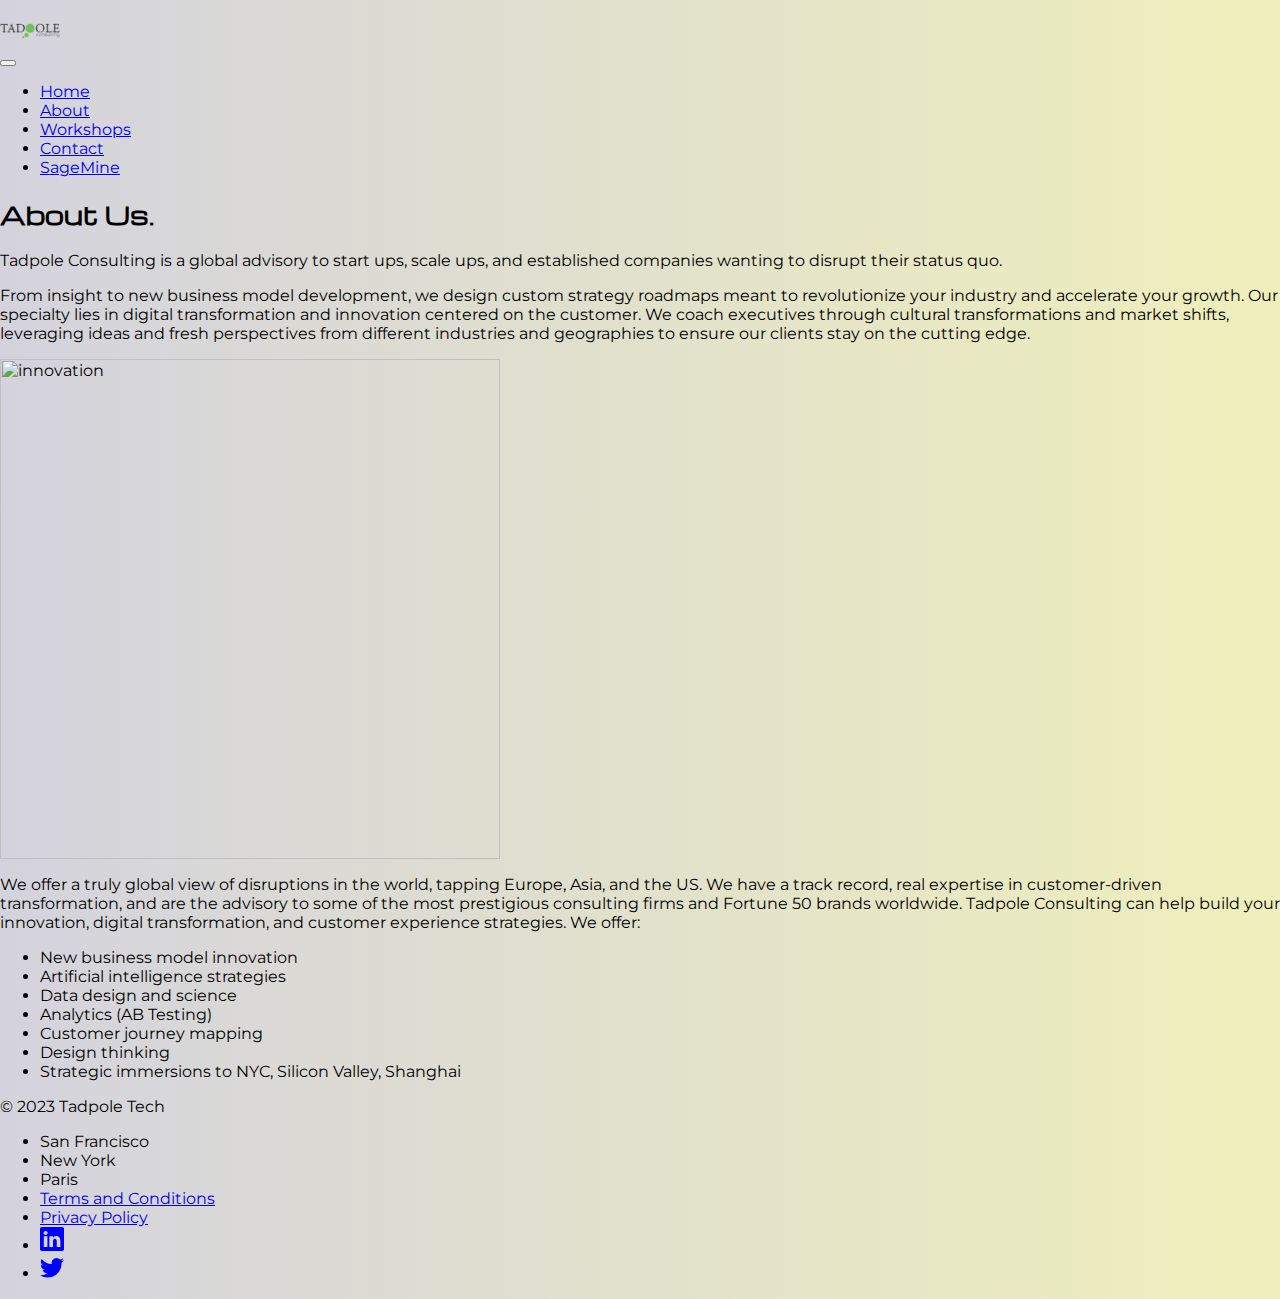
==== about.html @ e1eaf534 "Initial commit" ====
<html lang="en">
<head>
    <meta charset="utf-8">
    <meta name="viewport" content="width=device-width, initial-scale=1">
    <title>Tadpole Consulting</title>

    <!-- CSS Stylesheets -->

    <link href="https://cdn.jsdelivr.net/npm/bootstrap@5.3.0-alpha3/dist/css/bootstrap.min.css" rel="stylesheet" integrity="sha384-KK94CHFLLe+nY2dmCWGMq91rCGa5gtU4mk92HdvYe+M/SXH301p5ILy+dN9+nJOZ" crossorigin="anonymous">
    <link rel="stylesheet" href="main.css">

    <!-- Font Awesome -->
    <script src="https://kit.fontawesome.com/f2d22ac6b9.js" crossorigin="anonymous"></script>


    <!-- Fonts -->
    <link rel="preconnect" href="https://fonts.googleapis.com">
    <link rel="preconnect" href="https://fonts.gstatic.com" crossorigin>
    <link href="https://fonts.googleapis.com/css2?family=Michroma&family=Montserrat:wght@500&family=Syne:wght@800&display=swap" rel="stylesheet">
<!--    <link rel="preconnect" href="https://fonts.googleapis.com">-->
<!--    <link rel="preconnect" href="https://fonts.gstatic.com" crossorigin>-->
<!--    <link href="https://fonts.googleapis.com/css2?family=Manrope:wght@800&family=Poiret+One&display=swap" rel="stylesheet">-->
<!--    <link href="https://fonts.googleapis.com/css2?family=Merriweather&family=Montserrat:wght@300&family=Sacramento&display=swap" rel="stylesheet">-->

</head>
<body>

<!-- Navbar -->

<nav class="navbar navbar-expand-lg bg-light">
  <!-- <div class="container-fluid"> -->
      <div class="container">
          <a class="navbar-brand " href="index.html">
              <img class="nav-logo" src="./images/tadpole.png" alt="tadpole logo" width="60" height="60"  alt="tadpole brand">
          </a>
      </div>
    <button class="navbar-toggler" type="button" data-bs-toggle="collapse" data-bs-target="#navbarSupportedContent" aria-controls="navbarSupportedContent" aria-expanded="false" aria-label="Toggle navigation">
      <span class="navbar-toggler-icon"></span>
    </button>
    <div class="collapse navbar-collapse" id="navbarSupportedContent">
        <ul class="navbar-nav ms-auto ">
            <li class="nav-item">
                <a class="nav-link active" aria-current="page" href="index.html">Home</a>
            </li>
            <li class="nav-item">
                <a class="nav-link active" aria-current="page" href="about.html">About</a>
            </li>
            <li class="nav-item">
                <a class="nav-link active" aria-current="page" href="#">Workshops</a>
            </li>
            <li class="nav-item">
                <a class="nav-link active" aria-current="page" href="#">Contact</a>
            </li>
            <li class="nav-item">
                <a class="nav-link active" aria-current="page" href="#">SageMine</a>
            </li>
      </ul>
    <!-- </div> -->
  </div>
</nav>

<!-- About Section -->
<div class="container">
      <div class="row featurette py-5">
            <div class="col-md-7">
            <h2 class="featurette-heading">About Us.</h2>
            <p class="lead pt-5">Tadpole Consulting is a global advisory to start ups, scale ups, and
            established companies wanting to disrupt their status quo.</p>
            <p class="lead pt-2">From insight to new business model development, we design custom strategy roadmaps meant to 
            revolutionize your industry and accelerate your growth. 
            Our specialty lies in digital transformation and innovation centered on the customer. 
            We coach executives through cultural transformations and market shifts, 
            leveraging ideas and fresh perspectives from different industries and geographies 
            to ensure our clients stay on the cutting edge. 
            </p>
            </div>
            <div class="col-md-5">
                  <img class="featurette-image img-fluid mx-auto" src="./images/innovation.jpg" alt="innovation" style="width: 500px; height: 500px;">
            <!-- <img class="featurette-image img-fluid mx-auto" alt="500x500" style="width: 500px; height: 500px;" src=".images/innovation.jpg" > -->
            </div>
      </div>
      <div class="row featurette">
            <p class="lead">
            We offer a truly global view of disruptions in the world, tapping Europe, Asia, and the US. We have a track record, real expertise in customer-driven transformation, and are the advisory to some of the most prestigious consulting firms and Fortune 50 brands worldwide. 
            Tadpole Consulting can help build your innovation, digital transformation, 
            and customer experience strategies. We offer: 
      
      <ul class="list-group  list-group-flush">
            <li class="list-group-item list-group-item-light">New business model innovation</li>
            <li class="list-group-item list-group-item-light">Artificial intelligence strategies</li>
            <li class="list-group-item list-group-item-light">Data design and science</li>
            <li class="list-group-item list-group-item-light">Analytics (AB Testing) </li>
            <li class="list-group-item list-group-item-light">Customer journey mapping </li>
            <li class="list-group-item list-group-item-light">Design thinking</li>
            <li class="list-group-item list-group-item-light">Strategic immersions to NYC, Silicon Valley, Shanghai</li>
      </ul>
</p>
</div>



<!-- Footer -->
<section>
      <div class="container">
        <footer class="d-flex flex-wrap justify-content-between align-items-center py-3 my-4 ">
          <p class="col-sm-12 col-md-4 mb-0 text-body-secondary">© 2023 Tadpole Tech</p>
      
          <ul class="nav col-sm-12 col-md-4 justify-content-end">
            <li class="nav-item px-2">San Francisco</li>
            <li class="nav-item px-2">New York</li>
            <li class="nav-item px-2">Paris</li>
            <li class="nav-item px-2"><a href="#" class="nav-link px-2 text-body-secondary">Terms and Conditions</a></li>
            <li class="nav-item px-2"><a href="#" class="nav-link px-2 text-body-secondary">Privacy Policy</a></li>
            <li class="nav-item px-2">
              <a class="text-muted" href="https://www.linkedin.com/company/tadpole-consulting/">
                <svg xmlns="http://www.w3.org/2000/svg" width="24" height="24" fill="blue" class="bi bi-linkedin" viewBox="0 0 16 16">
                  <path d="M0 1.146C0 .513.526 0 1.175 0h13.65C15.474 0 16 .513 16 1.146v13.708c0 .633-.526 1.146-1.175 1.146H1.175C.526 16 0 15.487 0 14.854V1.146zm4.943 12.248V6.169H2.542v7.225h2.401zm-1.2-8.212c.837 0 1.358-.554 1.358-1.248-.015-.709-.52-1.248-1.342-1.248-.822 0-1.359.54-1.359 1.248 0 .694.521 1.248 1.327 1.248h.016zm4.908 8.212V9.359c0-.216.016-.432.08-.586.173-.431.568-.878 1.232-.878.869 0 1.216.662 1.216 1.634v3.865h2.401V9.25c0-2.22-1.184-3.252-2.764-3.252-1.274 0-1.845.7-2.165 1.193v.025h-.016a5.54 5.54 0 0 1 .016-.025V6.169h-2.4c.03.678 0 7.225 0 7.225h2.4z"/>
                </svg>
              </a>
            </li>
            <li class="nav-item px-2">
              <a class="text-muted" href="https://twitter.com/growtadpole">
                <svg xmlns="http://www.w3.org/2000/svg" width="24" height="24" fill="blue" class="bi bi-twitter" viewBox="0 0 16 16">
                  <path d="M5.026 15c6.038 0 9.341-5.003 9.341-9.334 0-.14 0-.282-.006-.422A6.685 6.685 0 0 0 16 3.542a6.658 6.658 0 0 1-1.889.518 3.301 3.301 0 0 0 1.447-1.817 6.533 6.533 0 0 1-2.087.793A3.286 3.286 0 0 0 7.875 6.03a9.325 9.325 0 0 1-6.767-3.429 3.289 3.289 0 0 0 1.018 4.382A3.323 3.323 0 0 1 .64 6.575v.045a3.288 3.288 0 0 0 2.632 3.218 3.203 3.203 0 0 1-.865.115 3.23 3.23 0 0 1-.614-.057 3.283 3.283 0 0 0 3.067 2.277A6.588 6.588 0 0 1 .78 13.58a6.32 6.32 0 0 1-.78-.045A9.344 9.344 0 0 0 5.026 15z"/>
                </svg>
              </a>
            </li>
          
          
          
          </ul>
        </footer>
      </div>
      </section>
      
      <script src="https://cdn.jsdelivr.net/npm/bootstrap@5.3.0-alpha3/dist/js/bootstrap.bundle.min.js" integrity="sha384-ENjdO4Dr2bkBIFxQpeoTz1HIcje39Wm4jDKdf19U8gI4ddQ3GYNS7NTKfAdVQSZe" crossorigin="anonymous"></script>
      
      </body>
---- main.css ----
body {
    font-family: Montserrat, sans serif;
    margin: 0;
    /* text-align: center; */

    background: #EFEFBB;  /* fallback for old browsers */
    background: -webkit-linear-gradient(to right, #D4D3DD, #EFEFBB);  /* Chrome 10-25, Safari 5.1-6 */
    background: linear-gradient(to right, #D4D3DD, #EFEFBB); /* W3C, IE 10+/ Edge, Firefox 16+, Chrome 26+, Opera 12+, Safari 7+ */

}

.main_header {
    /*
    background: #52c234;  /* fallback for old browsers */
    /* background: -webkit-linear-gradient(to right, #061700, #52c234);  Chrome 10-25, Safari 5.1-6 */
    /* background: linear-gradient(to right, #061700, #52c234); W3C, IE 10+/ Edge, Firefox 16+, Chrome 26+, Opera 12+, Safari 7+ */
  
    background-image: url("./images/trianglify-lowres.png");
    background-repeat: no-repeat;
    background-size: cover;
    height: 750px;
}

.intro-section {
    margin: auto;
}

h1 {
    font-family: 'Michroma', sans-serif;
    font-size: 10rem; 
}

h2 {
    font-family: 'Michroma', sans-serif;
}

.display-1 {
    color: #097969;
       /* color: #2E8B57; */
}

.parent {
    position: relative;
    
  }

.tadpole-logo {
    position: relative;
    margin-left: auto;
    margin-right: auto;
    width: 50%;
    top: 3rem;
    opacity: 0.65;
  }

.tadpole-description{
    position: relative;   
    bottom: 30rem;
    /* margin: 0;  */

}  

.description-section {
    background-image: linear-gradient( 117deg,  rgba(123,216,96,1) 39.2%, rgba(255,255,255,1) 156.2% );
}

/* Media queries */
/* Small devices (tablets, 768px and up) */
@media screen and (max-width: 600px){ 
    .tadpole-description{
        bottom: 10rem;
    }  
}
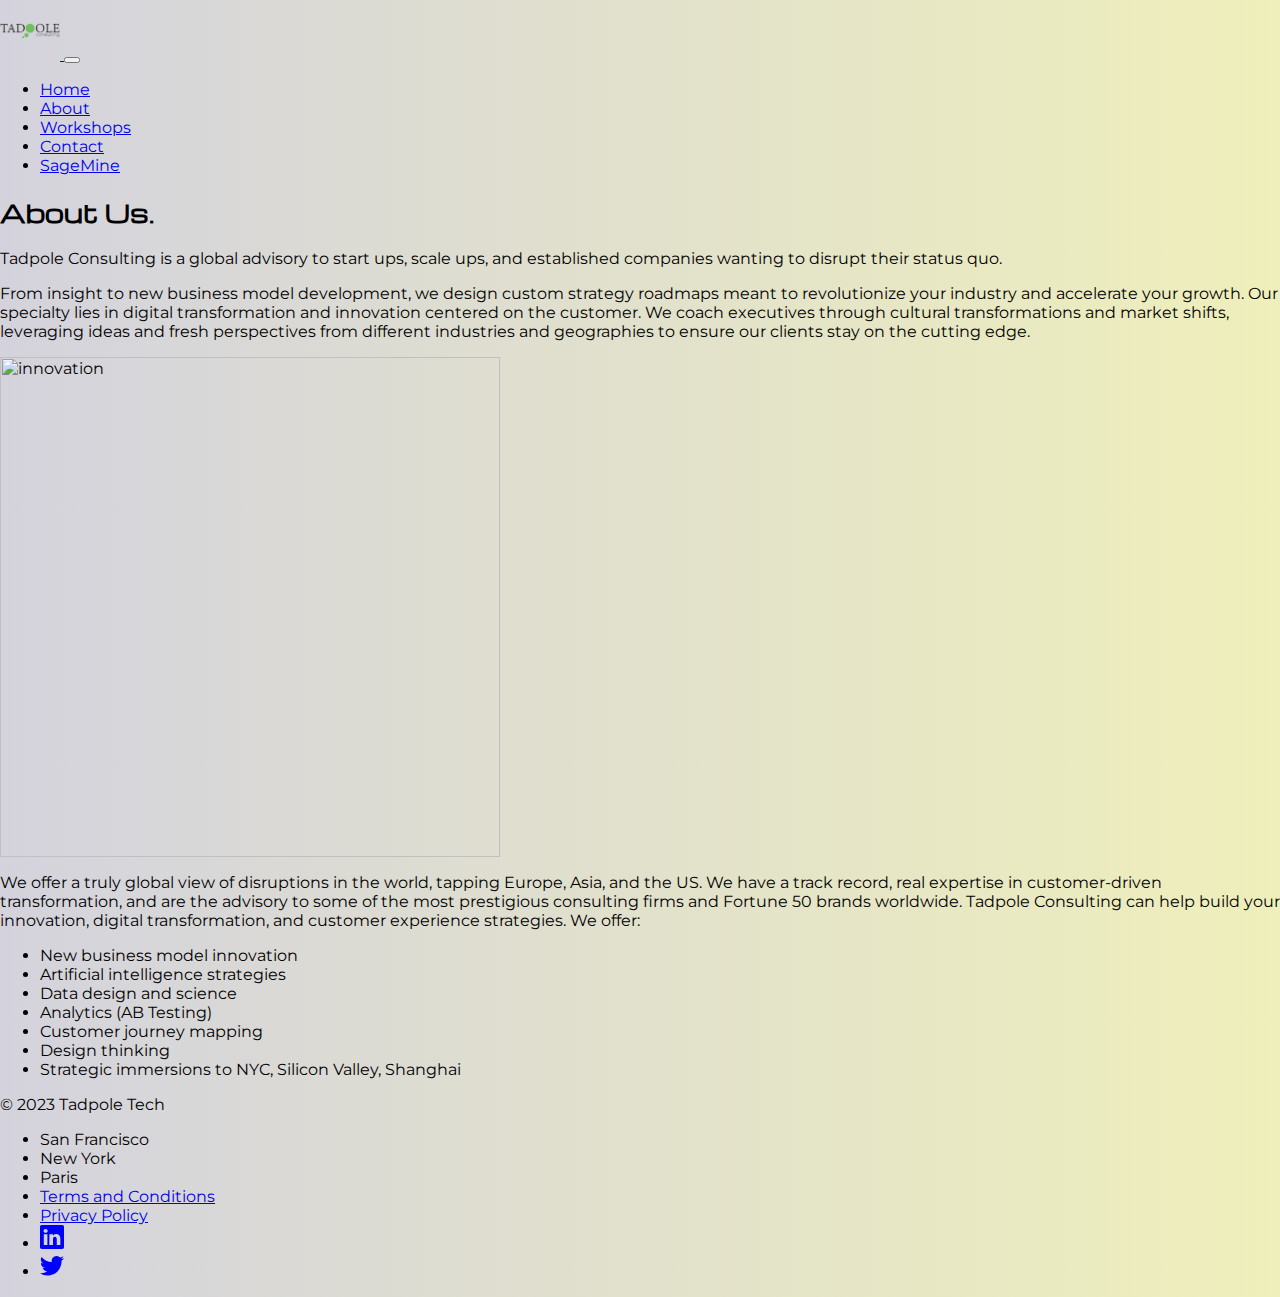
==== commit 5878c49a: "fixed navbar for small screens" ====
--- a/about.html
+++ b/about.html
@@ -12,15 +12,10 @@
     <!-- Font Awesome -->
     <script src="https://kit.fontawesome.com/f2d22ac6b9.js" crossorigin="anonymous"></script>
 
-
     <!-- Fonts -->
     <link rel="preconnect" href="https://fonts.googleapis.com">
     <link rel="preconnect" href="https://fonts.gstatic.com" crossorigin>
     <link href="https://fonts.googleapis.com/css2?family=Michroma&family=Montserrat:wght@500&family=Syne:wght@800&display=swap" rel="stylesheet">
-<!--    <link rel="preconnect" href="https://fonts.googleapis.com">-->
-<!--    <link rel="preconnect" href="https://fonts.gstatic.com" crossorigin>-->
-<!--    <link href="https://fonts.googleapis.com/css2?family=Manrope:wght@800&family=Poiret+One&display=swap" rel="stylesheet">-->
-<!--    <link href="https://fonts.googleapis.com/css2?family=Merriweather&family=Montserrat:wght@300&family=Sacramento&display=swap" rel="stylesheet">-->
 
 </head>
 <body>
@@ -31,33 +26,34 @@
   <!-- <div class="container-fluid"> -->
       <div class="container">
           <a class="navbar-brand " href="index.html">
-              <img class="nav-logo" src="./images/tadpole.png" alt="tadpole logo" width="60" height="60"  alt="tadpole brand">
+              <img class="nav-logo" src="./images/tadpole.png" alt="tadpole logo" width="60" height="60">
           </a>
-      </div>
-    <button class="navbar-toggler" type="button" data-bs-toggle="collapse" data-bs-target="#navbarSupportedContent" aria-controls="navbarSupportedContent" aria-expanded="false" aria-label="Toggle navigation">
-      <span class="navbar-toggler-icon"></span>
-    </button>
-    <div class="collapse navbar-collapse" id="navbarSupportedContent">
-        <ul class="navbar-nav ms-auto ">
-            <li class="nav-item">
+      <!-- </div> -->
+          <button class="navbar-toggler" type="button" data-bs-toggle="collapse" data-bs-target="#navbarSupportedContent" aria-controls="navbarSupportedContent" aria-expanded="false" aria-label="Toggle navigation">
+            <span class="navbar-toggler-icon"></span>
+          </button>
+          <div class="collapse navbar-collapse" id="navbarSupportedContent">
+            <ul class="navbar-nav ms-auto">
+              <li class="nav-item">
                 <a class="nav-link active" aria-current="page" href="index.html">Home</a>
-            </li>
-            <li class="nav-item">
+              </li>
+              <li class="nav-item">
                 <a class="nav-link active" aria-current="page" href="about.html">About</a>
-            </li>
-            <li class="nav-item">
+              </li>
+              <li class="nav-item">
                 <a class="nav-link active" aria-current="page" href="#">Workshops</a>
-            </li>
-            <li class="nav-item">
+              </li>
+              <li class="nav-item">
                 <a class="nav-link active" aria-current="page" href="#">Contact</a>
-            </li>
-            <li class="nav-item">
+              </li>
+              <li class="nav-item">
                 <a class="nav-link active" aria-current="page" href="#">SageMine</a>
-            </li>
-      </ul>
-    <!-- </div> -->
-  </div>
+              </li>
+            </ul>
+          </div>
+        </div>
 </nav>
+
 
 <!-- About Section -->
 <div class="container">
--- a/main.css
+++ b/main.css
@@ -70,4 +70,11 @@
     .tadpole-description{
         bottom: 10rem;
     }  
+
+    /* button.smaller-width {
+        width: 80%;  
+    } */
 }
+
+
+
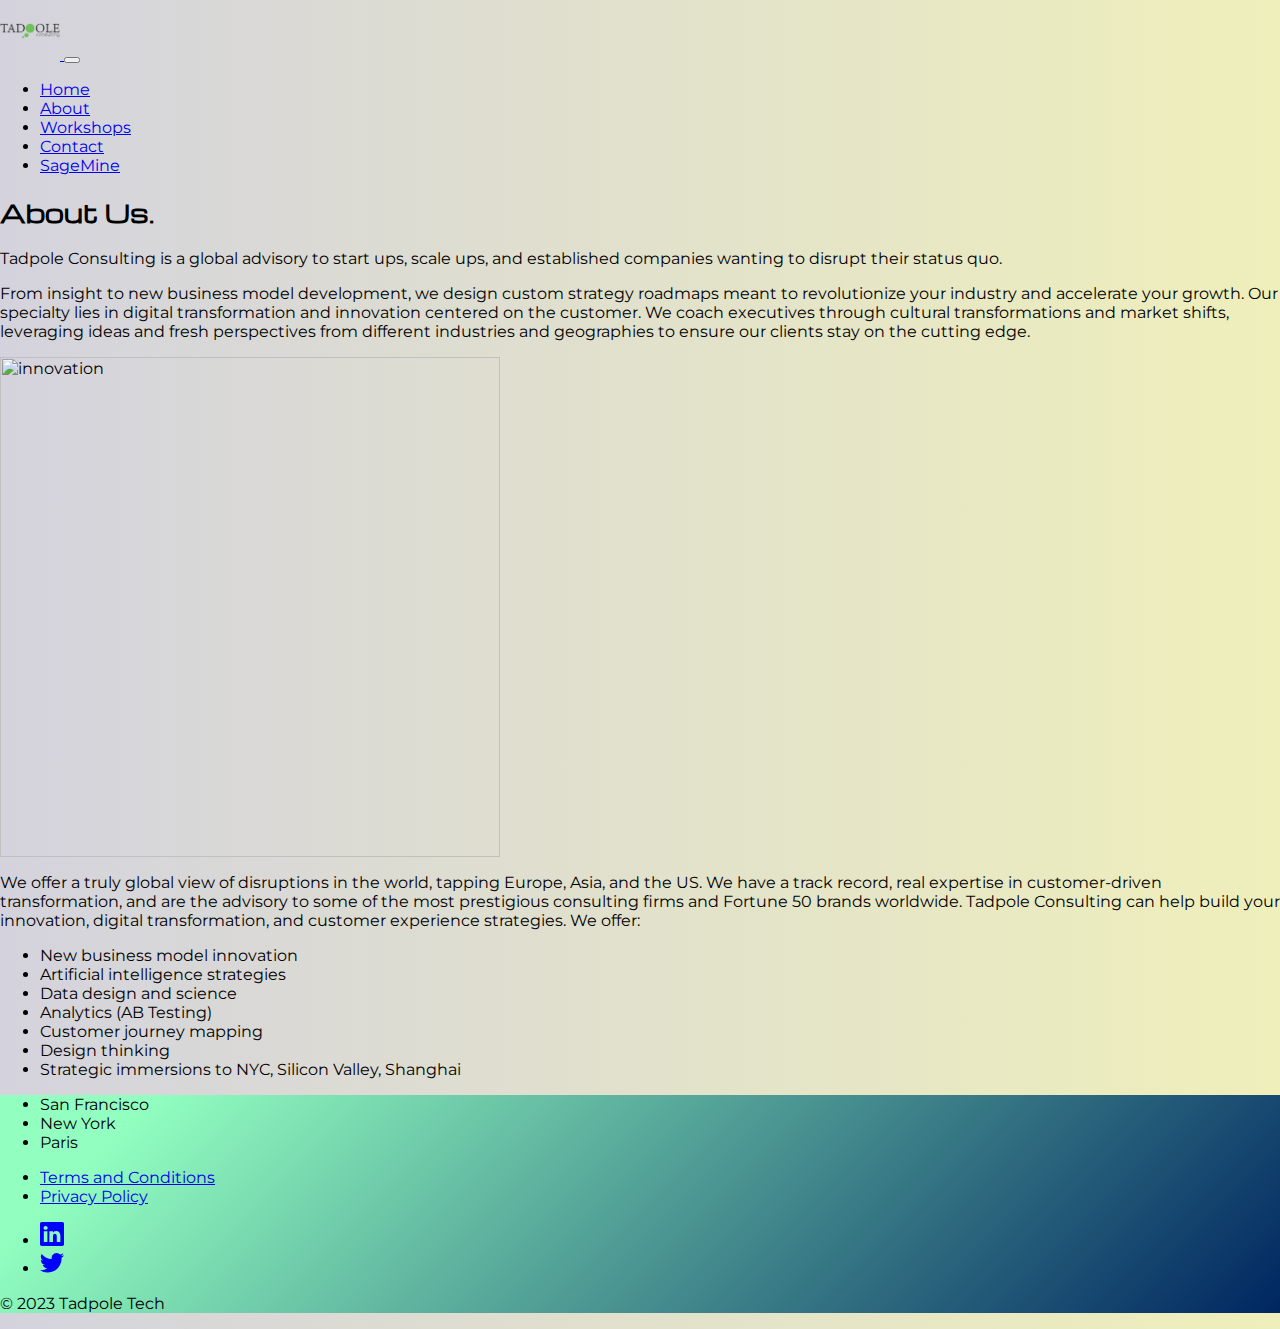
==== commit cec71268: "fixed footer and changed colors for description section and footer" ====
--- a/about.html
+++ b/about.html
@@ -81,14 +81,14 @@
             Tadpole Consulting can help build your innovation, digital transformation, 
             and customer experience strategies. We offer: 
       
-      <ul class="list-group  list-group-flush">
-            <li class="list-group-item list-group-item-light">New business model innovation</li>
-            <li class="list-group-item list-group-item-light">Artificial intelligence strategies</li>
-            <li class="list-group-item list-group-item-light">Data design and science</li>
-            <li class="list-group-item list-group-item-light">Analytics (AB Testing) </li>
-            <li class="list-group-item list-group-item-light">Customer journey mapping </li>
-            <li class="list-group-item list-group-item-light">Design thinking</li>
-            <li class="list-group-item list-group-item-light">Strategic immersions to NYC, Silicon Valley, Shanghai</li>
+      <ul class="list-group list-group-flush">
+            <li class="list-group-item bg-transparent text-center">New business model innovation</li>
+            <li class="list-group-item bg-transparent text-center">Artificial intelligence strategies</li>
+            <li class="list-group-item bg-transparent text-center">Data design and science</li>
+            <li class="list-group-item bg-transparent text-center">Analytics (AB Testing) </li>
+            <li class="list-group-item bg-transparent text-center">Customer journey mapping </li>
+            <li class="list-group-item bg-transparent text-center">Design thinking</li>
+            <li class="list-group-item bg-transparent text-center">Strategic immersions to NYC, Silicon Valley, Shanghai</li>
       </ul>
 </p>
 </div>
@@ -96,38 +96,37 @@
 
 
 <!-- Footer -->
-<section>
-      <div class="container">
-        <footer class="d-flex flex-wrap justify-content-between align-items-center py-3 my-4 ">
-          <p class="col-sm-12 col-md-4 mb-0 text-body-secondary">© 2023 Tadpole Tech</p>
-      
-          <ul class="nav col-sm-12 col-md-4 justify-content-end">
-            <li class="nav-item px-2">San Francisco</li>
-            <li class="nav-item px-2">New York</li>
-            <li class="nav-item px-2">Paris</li>
-            <li class="nav-item px-2"><a href="#" class="nav-link px-2 text-body-secondary">Terms and Conditions</a></li>
-            <li class="nav-item px-2"><a href="#" class="nav-link px-2 text-body-secondary">Privacy Policy</a></li>
-            <li class="nav-item px-2">
-              <a class="text-muted" href="https://www.linkedin.com/company/tadpole-consulting/">
-                <svg xmlns="http://www.w3.org/2000/svg" width="24" height="24" fill="blue" class="bi bi-linkedin" viewBox="0 0 16 16">
-                  <path d="M0 1.146C0 .513.526 0 1.175 0h13.65C15.474 0 16 .513 16 1.146v13.708c0 .633-.526 1.146-1.175 1.146H1.175C.526 16 0 15.487 0 14.854V1.146zm4.943 12.248V6.169H2.542v7.225h2.401zm-1.2-8.212c.837 0 1.358-.554 1.358-1.248-.015-.709-.52-1.248-1.342-1.248-.822 0-1.359.54-1.359 1.248 0 .694.521 1.248 1.327 1.248h.016zm4.908 8.212V9.359c0-.216.016-.432.08-.586.173-.431.568-.878 1.232-.878.869 0 1.216.662 1.216 1.634v3.865h2.401V9.25c0-2.22-1.184-3.252-2.764-3.252-1.274 0-1.845.7-2.165 1.193v.025h-.016a5.54 5.54 0 0 1 .016-.025V6.169h-2.4c.03.678 0 7.225 0 7.225h2.4z"/>
-                </svg>
-              </a>
-            </li>
-            <li class="nav-item px-2">
-              <a class="text-muted" href="https://twitter.com/growtadpole">
-                <svg xmlns="http://www.w3.org/2000/svg" width="24" height="24" fill="blue" class="bi bi-twitter" viewBox="0 0 16 16">
-                  <path d="M5.026 15c6.038 0 9.341-5.003 9.341-9.334 0-.14 0-.282-.006-.422A6.685 6.685 0 0 0 16 3.542a6.658 6.658 0 0 1-1.889.518 3.301 3.301 0 0 0 1.447-1.817 6.533 6.533 0 0 1-2.087.793A3.286 3.286 0 0 0 7.875 6.03a9.325 9.325 0 0 1-6.767-3.429 3.289 3.289 0 0 0 1.018 4.382A3.323 3.323 0 0 1 .64 6.575v.045a3.288 3.288 0 0 0 2.632 3.218 3.203 3.203 0 0 1-.865.115 3.23 3.23 0 0 1-.614-.057 3.283 3.283 0 0 0 3.067 2.277A6.588 6.588 0 0 1 .78 13.58a6.32 6.32 0 0 1-.78-.045A9.344 9.344 0 0 0 5.026 15z"/>
-                </svg>
-              </a>
-            </li>
-          
-          
-          
-          </ul>
-        </footer>
-      </div>
-      </section>
+<div class="about-footer container  rounded">
+  <footer class="py-3 my-4">
+    <ul class="nav justify-content-center pb-1 mb-3">
+      <li class="nav-item px-2">San Francisco</li>
+      <li class="nav-item px-2">New York</li>
+      <li class="nav-item px-2">Paris</li>
+    </ul>
+    <ul class="nav justify-content-center mb-3">
+      <li class="nav-item px-2"><a href="#" class="nav-link px-2 text-body-secondary">Terms and Conditions</a></li>
+      <li class="nav-item px-2"><a href="#" class="nav-link px-2 text-body-secondary">Privacy Policy</a></li>
+    </ul>
+    <ul class="nav justify-content-center border-bottom pb-3 mb-3">
+      <li class="nav-item px-2">
+        <a class="text-muted" href="https://www.linkedin.com/company/tadpole-consulting/">
+          <svg xmlns="http://www.w3.org/2000/svg" width="24" height="24" fill="blue" class="bi bi-linkedin" viewBox="0 0 16 16">
+            <path d="M0 1.146C0 .513.526 0 1.175 0h13.65C15.474 0 16 .513 16 1.146v13.708c0 .633-.526 1.146-1.175 1.146H1.175C.526 16 0 15.487 0 14.854V1.146zm4.943 12.248V6.169H2.542v7.225h2.401zm-1.2-8.212c.837 0 1.358-.554 1.358-1.248-.015-.709-.52-1.248-1.342-1.248-.822 0-1.359.54-1.359 1.248 0 .694.521 1.248 1.327 1.248h.016zm4.908 8.212V9.359c0-.216.016-.432.08-.586.173-.431.568-.878 1.232-.878.869 0 1.216.662 1.216 1.634v3.865h2.401V9.25c0-2.22-1.184-3.252-2.764-3.252-1.274 0-1.845.7-2.165 1.193v.025h-.016a5.54 5.54 0 0 1 .016-.025V6.169h-2.4c.03.678 0 7.225 0 7.225h2.4z"/>
+          </svg>
+        </a>
+      </li>
+      <li class="nav-item px-2">
+        <a class="text-muted" href="https://twitter.com/growtadpole">
+          <svg xmlns="http://www.w3.org/2000/svg" width="24" height="24" fill="blue" class="bi bi-twitter" viewBox="0 0 16 16">
+            <path d="M5.026 15c6.038 0 9.341-5.003 9.341-9.334 0-.14 0-.282-.006-.422A6.685 6.685 0 0 0 16 3.542a6.658 6.658 0 0 1-1.889.518 3.301 3.301 0 0 0 1.447-1.817 6.533 6.533 0 0 1-2.087.793A3.286 3.286 0 0 0 7.875 6.03a9.325 9.325 0 0 1-6.767-3.429 3.289 3.289 0 0 0 1.018 4.382A3.323 3.323 0 0 1 .64 6.575v.045a3.288 3.288 0 0 0 2.632 3.218 3.203 3.203 0 0 1-.865.115 3.23 3.23 0 0 1-.614-.057 3.283 3.283 0 0 0 3.067 2.277A6.588 6.588 0 0 1 .78 13.58a6.32 6.32 0 0 1-.78-.045A9.344 9.344 0 0 0 5.026 15z"/>
+          </svg>
+        </a>
+      </li>
+    </ul>
+    <p class="text-center text-body-secondary">© 2023 Tadpole Tech</p>
+  </footer>
+</div>
+
       
       <script src="https://cdn.jsdelivr.net/npm/bootstrap@5.3.0-alpha3/dist/js/bootstrap.bundle.min.js" integrity="sha384-ENjdO4Dr2bkBIFxQpeoTz1HIcje39Wm4jDKdf19U8gI4ddQ3GYNS7NTKfAdVQSZe" crossorigin="anonymous"></script>
       
--- a/main.css
+++ b/main.css
@@ -1,80 +1,98 @@
 body {
-    font-family: Montserrat, sans serif;
-    margin: 0;
-    /* text-align: center; */
+  font-family: Montserrat, sans serif;
+  margin: 0;
+  /* text-align: center; */
 
-    background: #EFEFBB;  /* fallback for old browsers */
-    background: -webkit-linear-gradient(to right, #D4D3DD, #EFEFBB);  /* Chrome 10-25, Safari 5.1-6 */
-    background: linear-gradient(to right, #D4D3DD, #EFEFBB); /* W3C, IE 10+/ Edge, Firefox 16+, Chrome 26+, Opera 12+, Safari 7+ */
-
+  background: #efefbb; /* fallback for old browsers */
+  background: -webkit-linear-gradient(
+    to right,
+    #d4d3dd,
+    #efefbb
+  ); /* Chrome 10-25, Safari 5.1-6 */
+  background: linear-gradient(
+    to right,
+    #d4d3dd,
+    #efefbb
+  ); /* W3C, IE 10+/ Edge, Firefox 16+, Chrome 26+, Opera 12+, Safari 7+ */
 }
 
 .main_header {
-    /*
+  /*
     background: #52c234;  /* fallback for old browsers */
-    /* background: -webkit-linear-gradient(to right, #061700, #52c234);  Chrome 10-25, Safari 5.1-6 */
-    /* background: linear-gradient(to right, #061700, #52c234); W3C, IE 10+/ Edge, Firefox 16+, Chrome 26+, Opera 12+, Safari 7+ */
-  
-    background-image: url("./images/trianglify-lowres.png");
-    background-repeat: no-repeat;
-    background-size: cover;
-    height: 750px;
+  /* background: -webkit-linear-gradient(to right, #061700, #52c234);  Chrome 10-25, Safari 5.1-6 */
+  /* background: linear-gradient(to right, #061700, #52c234); W3C, IE 10+/ Edge, Firefox 16+, Chrome 26+, Opera 12+, Safari 7+ */
+
+  background-image: url("./images/trianglify-lowres.png");
+  background-repeat: no-repeat;
+  background-size: cover;
+  height: 750px;
 }
 
 .intro-section {
-    margin: auto;
+  margin: auto;
 }
 
 h1 {
-    font-family: 'Michroma', sans-serif;
-    font-size: 10rem; 
+  font-family: "Michroma", sans-serif;
+  font-size: 10rem;
 }
 
 h2 {
-    font-family: 'Michroma', sans-serif;
+  font-family: "Michroma", sans-serif;
 }
 
 .display-1 {
-    color: #097969;
-       /* color: #2E8B57; */
+  color: #097969;
+  /* color: #2E8B57; */
 }
 
 .parent {
-    position: relative;
-    
-  }
+  position: relative;
+}
 
 .tadpole-logo {
-    position: relative;
-    margin-left: auto;
-    margin-right: auto;
-    width: 50%;
-    top: 3rem;
-    opacity: 0.65;
-  }
+  position: relative;
+  margin-left: auto;
+  margin-right: auto;
+  width: 50%;
+  top: 3rem;
+  opacity: 0.65;
+}
 
-.tadpole-description{
-    position: relative;   
-    bottom: 30rem;
-    /* margin: 0;  */
-
-}  
+.tadpole-description {
+  position: relative;
+  bottom: 30rem;
+  /* margin: 0;  */
+}
 
 .description-section {
-    background-image: linear-gradient( 117deg,  rgba(123,216,96,1) 39.2%, rgba(255,255,255,1) 156.2% );
+  background-image: linear-gradient( 135deg, #92FFC0 10%, #002661 100%);
+
+
+
+  /* background-image: linear-gradient(
+    117deg,
+    rgba(123, 216, 96, 1) 39.2%,
+    rgba(255, 255, 255, 1) 156.2%
+  ); */
 }
 
 /* Media queries */
 /* Small devices (tablets, 768px and up) */
-@media screen and (max-width: 600px){ 
-    .tadpole-description{
-        bottom: 10rem;
-    }  
+@media screen and (max-width: 600px) {
+  .tadpole-description {
+    bottom: 10rem;
+  }
 
-    /* button.smaller-width {
+  /* button.smaller-width {
         width: 80%;  
     } */
 }
 
 
+/* About section */
 
+.about-footer {
+  background-image: linear-gradient( 135deg, #92FFC0 10%, #002661 100%);
+
+}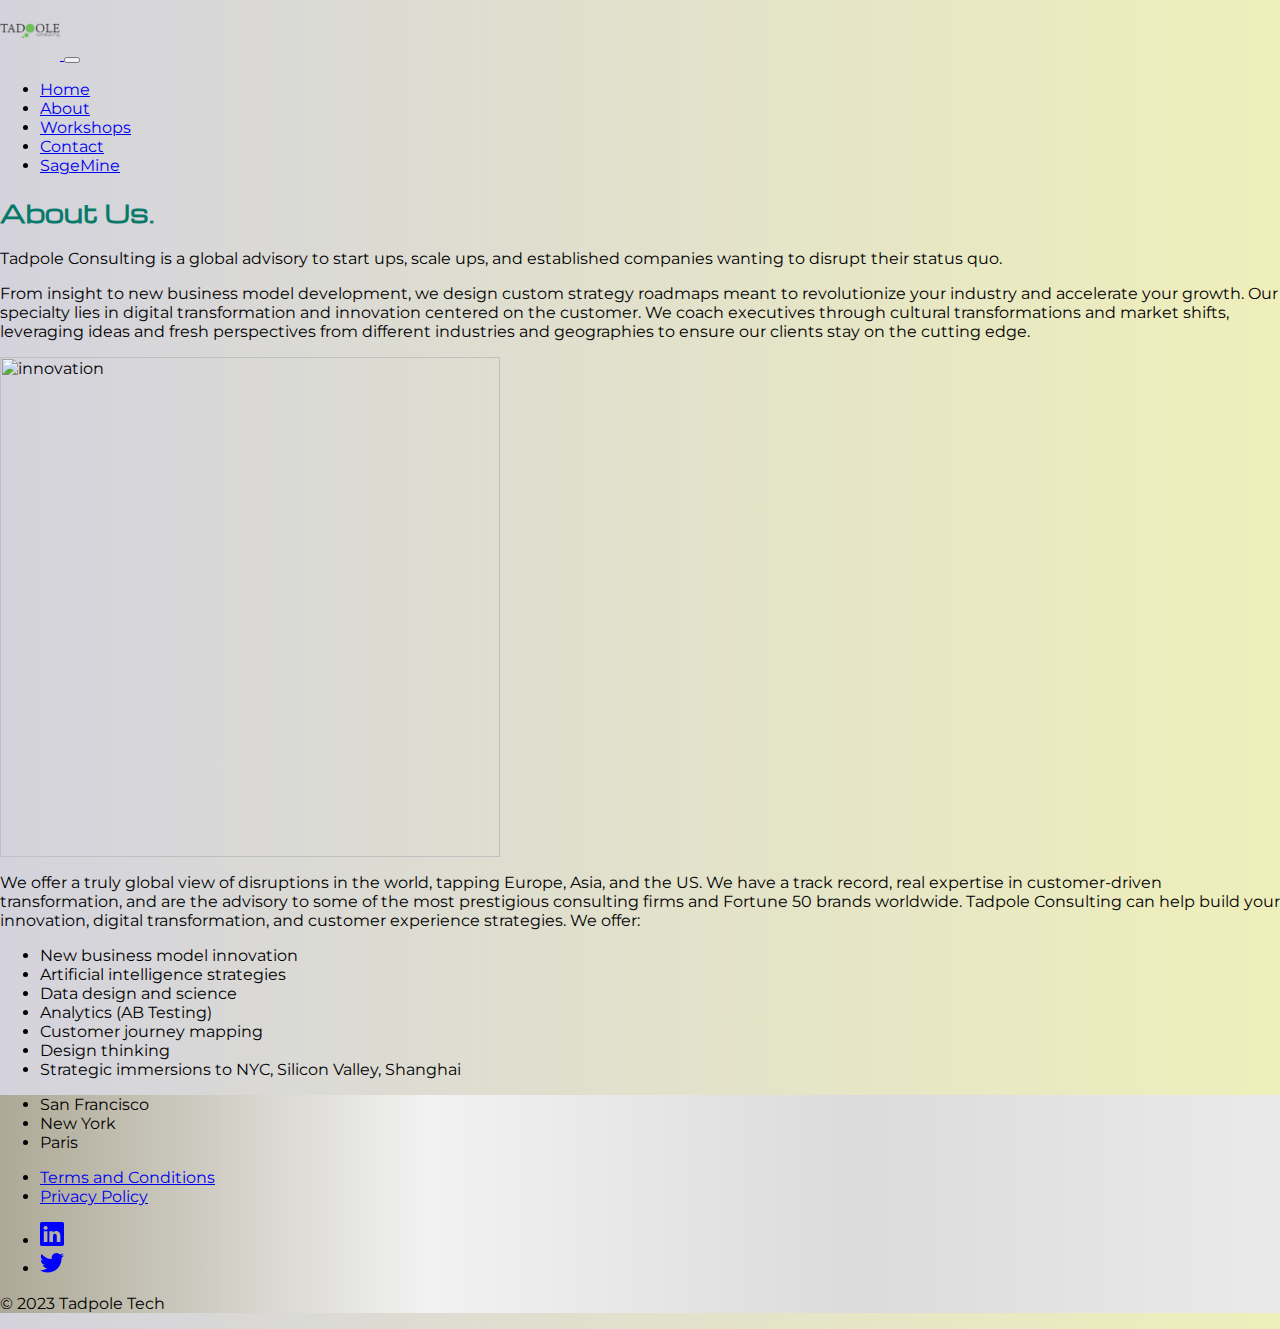
==== commit 02e55002: "adjusted formatting and br in description section" ====
--- a/about.html
+++ b/about.html
@@ -93,10 +93,8 @@
 </p>
 </div>
 
-
-
 <!-- Footer -->
-<div class="about-footer container  rounded">
+<div class="about-footer container rounded">
   <footer class="py-3 my-4">
     <ul class="nav justify-content-center pb-1 mb-3">
       <li class="nav-item px-2">San Francisco</li>
@@ -128,6 +126,6 @@
 </div>
 
       
-      <script src="https://cdn.jsdelivr.net/npm/bootstrap@5.3.0-alpha3/dist/js/bootstrap.bundle.min.js" integrity="sha384-ENjdO4Dr2bkBIFxQpeoTz1HIcje39Wm4jDKdf19U8gI4ddQ3GYNS7NTKfAdVQSZe" crossorigin="anonymous"></script>
+<script src="https://cdn.jsdelivr.net/npm/bootstrap@5.3.0-alpha3/dist/js/bootstrap.bundle.min.js" integrity="sha384-ENjdO4Dr2bkBIFxQpeoTz1HIcje39Wm4jDKdf19U8gI4ddQ3GYNS7NTKfAdVQSZe" crossorigin="anonymous"></script>
       
-      </body>+</body>--- a/main.css
+++ b/main.css
@@ -39,9 +39,10 @@
 
 h2 {
   font-family: "Michroma", sans-serif;
+  color: #097969;
 }
 
-.display-1 {
+.display-1, h3 {
   color: #097969;
   /* color: #2E8B57; */
 }
@@ -62,13 +63,21 @@
 .tadpole-description {
   position: relative;
   bottom: 30rem;
-  /* margin: 0;  */
+
 }
 
 .description-section {
-  background-image: linear-gradient( 135deg, #92FFC0 10%, #002661 100%);
+  /* original */
+  /* background-image: linear-gradient( 135deg, #92FFC0 10%, #002661 100%); */
+
+  background: #ADA996;  /* fallback for old browsers */
+  background: -webkit-linear-gradient(to left, #EAEAEA, #DBDBDB, #F2F2F2, #ADA996);  /* Chrome 10-25, Safari 5.1-6 */
+  background: linear-gradient(to left, #EAEAEA, #DBDBDB, #F2F2F2, #ADA996); /* W3C, IE 10+/ Edge, Firefox 16+, Chrome 26+, Opera 12+, Safari 7+ */
 
 
+
+  /* background-image: linear-gradient( 91deg,  rgba(72,154,78,1) 5.2%, rgba(251,206,70,1) 95.9% ); */
+  /* background-image: linear-gradient( 135deg, #79F1A4 10%, #0E5CAD 100%); */
 
   /* background-image: linear-gradient(
     117deg,
@@ -83,16 +92,15 @@
   .tadpole-description {
     bottom: 10rem;
   }
-
-  /* button.smaller-width {
-        width: 80%;  
-    } */
 }
 
 
 /* About section */
 
 .about-footer {
-  background-image: linear-gradient( 135deg, #92FFC0 10%, #002661 100%);
+  /* background-image: linear-gradient( 135deg, #92FFC0 10%, #002661 100%); */
 
+  background: #ADA996;  /* fallback for old browsers */
+  background: -webkit-linear-gradient(to left, #EAEAEA, #DBDBDB, #F2F2F2, #ADA996);  /* Chrome 10-25, Safari 5.1-6 */
+  background: linear-gradient(to left, #EAEAEA, #DBDBDB, #F2F2F2, #ADA996); /* W3C, IE 10+/ Edge, Firefox 16+, Chrome 26+, Opera 12+, Safari 7+ */
 }